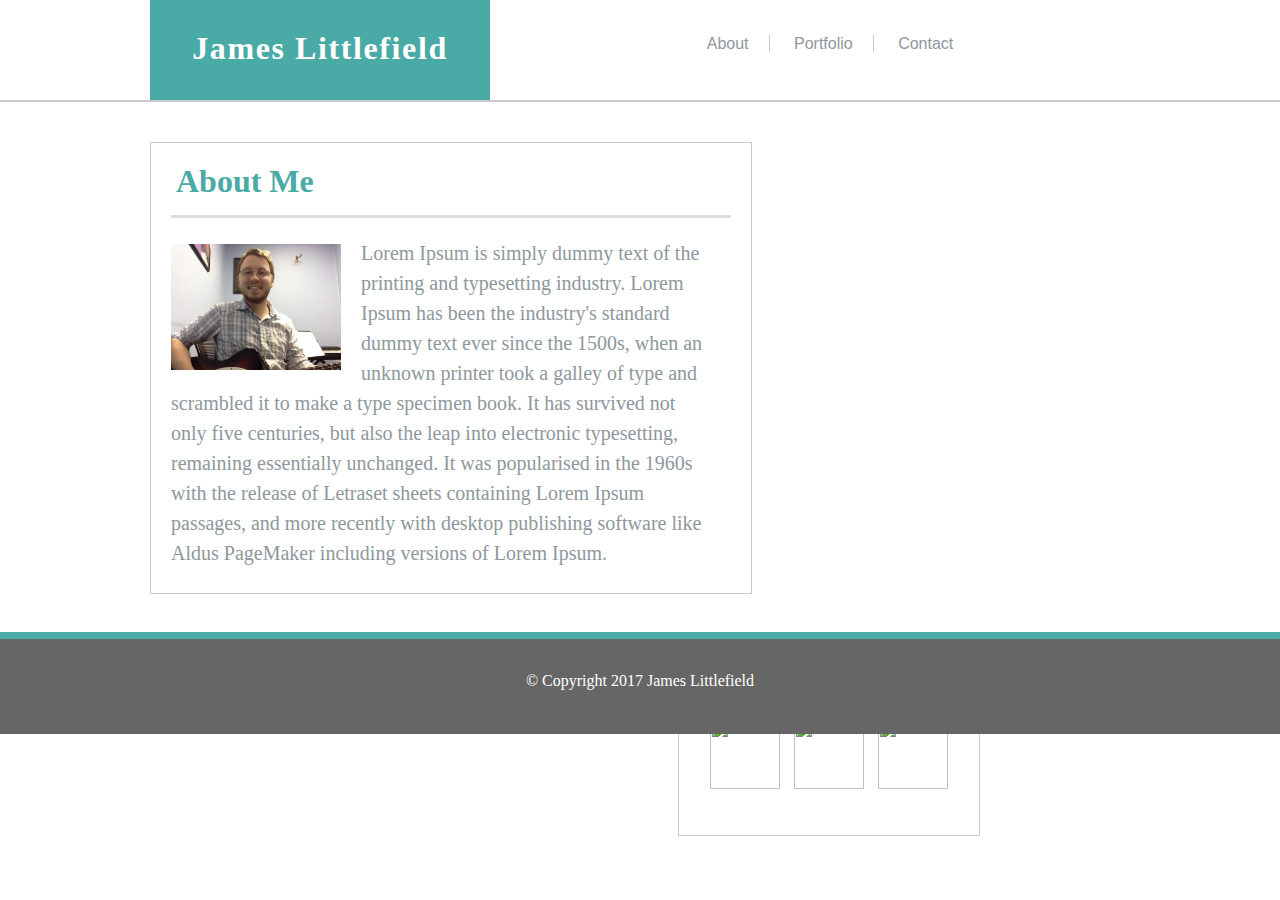
==== index.html @ 2a83b28f "files and stuff" ====
<!DOCTYPE html>
<html>
	<head>
		<title>About Me</title>

		<link rel="stylesheet" type="text/css" href="assets/css/style.css">
	</head>

	<body background="background1.png">
		<div id="header">
			<div class="headername">
				<h1>James Littlefield</h1>
			</div>
			
			<div class="text">
				<a href="index.html" class="wordborder">About</a>
				
				<a href="portfolio.html" class="wordborder">Portfolio</a>
				<a href="contact.html" class="wordborder3">Contact</a>

			</div>

		</div>


		<div id="body" background="url('background1.png')">
			<div class="box1">
			<h1>About Me</h1>
				<div class="inside">

			
					<div class="picture">
						<img src="work.jpg">
					</div>

					<p>Lorem Ipsum is simply dummy text of the printing and typesetting industry. Lorem Ipsum has been the industry's standard dummy text ever since the 1500s, when an unknown printer took a galley of type and scrambled it to make a type specimen book. It has survived not only five centuries, but also the leap into electronic typesetting, remaining essentially unchanged. It was popularised in the 1960s with the release of Letraset sheets containing Lorem Ipsum passages, and more recently with desktop publishing software like Aldus PageMaker including versions of Lorem Ipsum.</p>
					
					
				</div>
				
			</div>

			<div class="box2">
			<h2>Connect with Me</h2>
				<div class="inside2">
					<a href="https://github.com/musicteachj">
					<img src="assets/images/giticon.png" class="conicons"></a>

					<a href="https://www.linkedin.com/in/james-littlefield-93037713b/">
					<img src="assets/images/linkicon2.png" class="conicons"></a>

					<a href="https://stackoverflow.com/users/7837986/">
					<img src="assets/images/stackicon.png" class="conicons"></a>

				</div>
				
			</div>
		</div>


		<div id="footer">
			<p>&copy; Copyright 2017 James Littlefield</p>			
		</div>
	</body>
</html>
---- assets/css/style.css ----
* {
	margin: 0;
	padding: 0;
	
}

#header {
	height: 100px;
	background-color: white;
	width: 100%;
	float: left;
	border-bottom: 2px solid #CBCBCB;
	
}

.headername {
	letter-spacing: .1em;
	float: left;
	color: white;
	padding-top: 30px;
	height: 70px;
	width: 340px;
	background-color: #4AAAA5;
	margin-left: 150px;
	text-align: center;
	font-family: 'Georgia', Times, Times New Roman, serif;
}

.text {
	float: left;
	color: white;
	background-color: white;
	height: 65px;
	width: 300px;
	float: right;
	margin-right: 300px;
	padding-top: 35px;
	text-align: center;
	font-family: 'Arial', 'Helvetica Neue', Helvetica, sans-serif;
}

.text a {
	color: #8E989C;
	text-decoration: none;
	
}

.text img {
	
}

#body {
	height: 530px;
	width: 100%;
	float: left;


}

.box1 {
	width: 600px;
	height: 450px;
	background-color: white;
	float: left;
	border: 1px solid #CBCBCB;
	margin-left: 150px;
	margin-top: 40px;
}

.box1 h1 {
	margin: 20px;
	font-family: 'Georgia', Times, Times New Roman, serif;
	padding-left: 5px;
	color: #4AAAA5;
	border-bottom: 3px solid #DCDCDC;
	padding-bottom: 15px;
}

.inside {
	
	height: 330px;
	width: 540px;
	margin: 20px;
	line-height: 1.5em;
	color: #8E989C;
	font-size: 20px;
}

.inside2 {
	text-align: center;
	background-color: white;
	height: 100px;
	width: 300px;
}

.box2 {
	width: 300px;
	height: 200px;
	background-color: white;
	margin-top: 40px;
	margin-right: 300px;
	float: right;
	border: 1px solid #CBCBCB;
	font-family: 'Georgia', Times, Times New Roman, serif;

}

.box2 h2 {
	color: #4AAAA5;
	padding-left: 5px;
	margin: 20px;
	border-bottom: 2px solid #F3F3F3;
	padding-bottom: 10px;
}

#footer {
	background-color: #666666;
	height: 95px;
	width: 100%;
	float: left;
	border-top: 7px solid #4AAAA5;
	text-align: center;
	color: white;
}

#footer p {
	margin-top: 33px;
}

.wordborder {
	border-right: 1px solid #CBCBCB;
	padding-right: 20px;
	padding-left: 20px;
}

.wordborder3 {
	padding-right: 20px;
	padding-left: 20px;
}

.picture img{
	padding-top: 6px;
	padding-right: 20px;
	padding-bottom: 10px;
	height: 126px;
	width: 170px;
	float: left;
	rotation-point:50% 50%;
    rotation:180deg;
}

.insidecontact {
	color: #8E989C;
	height: 330px;
	width: 559px;
	margin: 20px;
	line-height: 25px;
	background-color: white;
	font-family: 'Arial', 'Helvetica Neue', Helvetica, sans-serif;
	font-size: 15px;
}

input, textarea {
	width: 545px;
	height: 22px;
	color: #8E989C;
	padding: 3px;
	font-size: 13px;
	margin-bottom: 10px;
	font-family: 'Arial', 'Helvetica Neue', Helvetica, sans-serif;

}

textarea {
	height: 100px;
	font-family: 'Arial', 'Helvetica Neue', Helvetica, sans-serif;
	width: 545px;
}

.submitbox {
	background-color: #4AAAA5;
	height:40px;
	width:100px;
	color: white;
	text-align: center;
	padding-top: 10px;
	font-family: 'Arial', 'Helvetica Neue', Helvetica, sans-serif;
	font-size: 18px;
}

.insideport {
	width: 559px;
	height: 330px;
	background-color: white;
	margin: 20px;
}

#pics {
	height: 155px;
	width: 220px;
	margin-bottom: 20px;
}

.picleft {
	float: right;
	border-left: 2px solid #F3F3F3;
	padding-left: 59px;

}

.conicons {
	height: 70px;
	width: 70px;
	padding: 5px;
}
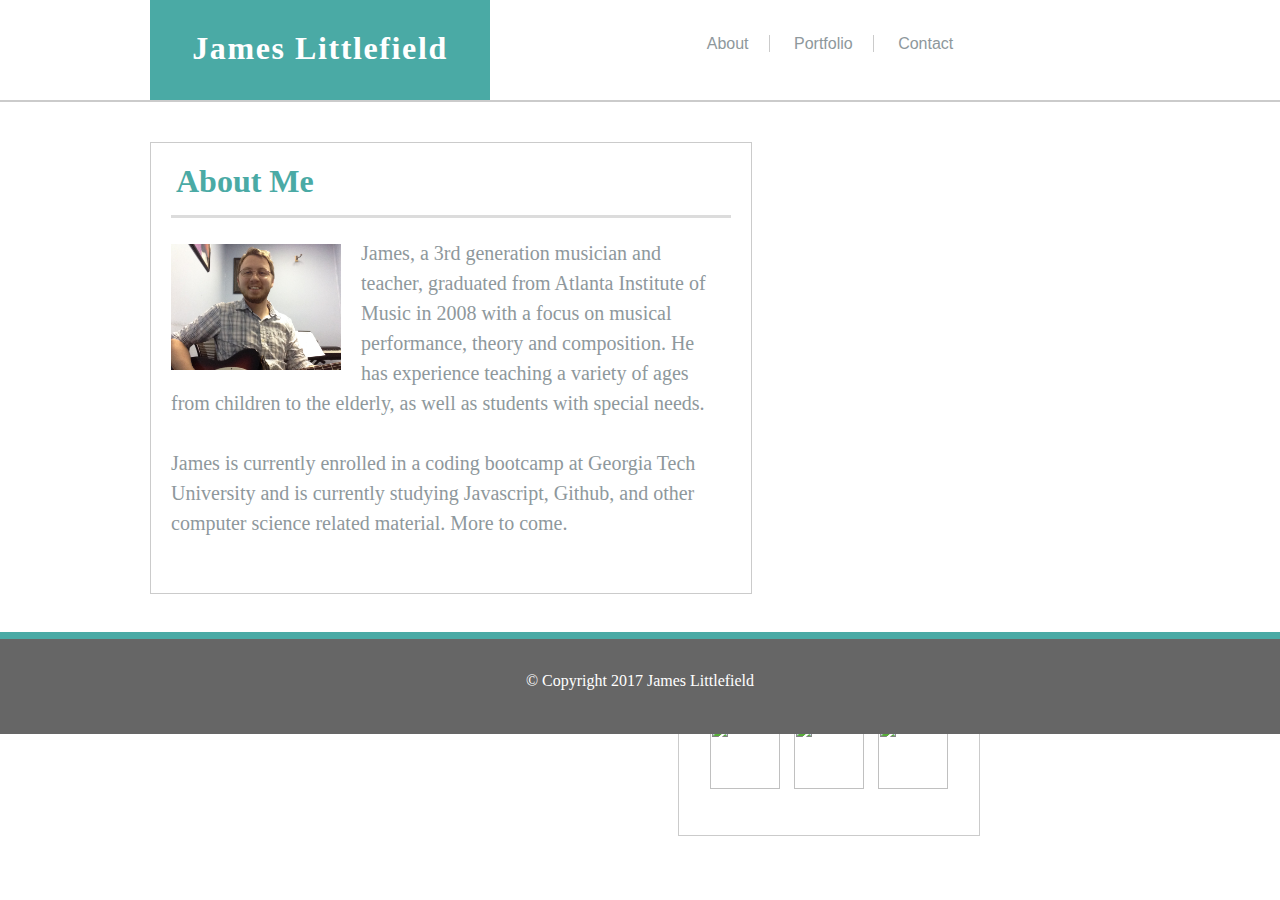
==== commit 16ea4034: "cleaned" ====
--- a/index.html
+++ b/index.html
@@ -19,22 +19,19 @@
 				<a href="contact.html" class="wordborder3">Contact</a>
 
 			</div>
-
 		</div>
-
 
 		<div id="body" background="url('background1.png')">
 			<div class="box1">
 			<h1>About Me</h1>
 				<div class="inside">
-
-			
 					<div class="picture">
 						<img src="work.jpg">
 					</div>
 
-					<p>Lorem Ipsum is simply dummy text of the printing and typesetting industry. Lorem Ipsum has been the industry's standard dummy text ever since the 1500s, when an unknown printer took a galley of type and scrambled it to make a type specimen book. It has survived not only five centuries, but also the leap into electronic typesetting, remaining essentially unchanged. It was popularised in the 1960s with the release of Letraset sheets containing Lorem Ipsum passages, and more recently with desktop publishing software like Aldus PageMaker including versions of Lorem Ipsum.</p>
-					
+					<p>James, a 3rd generation musician and teacher, graduated from Atlanta Institute of Music in 2008 with a focus on musical performance, theory and composition. He has experience teaching a variety of ages from children to the elderly, as well as students with special needs. </p>
+					<br>
+					<p>James is currently enrolled in a coding bootcamp at Georgia Tech University and is currently studying Javascript, Github, and other computer science related material. More to come.</p>
 					
 				</div>
 				
@@ -57,7 +54,6 @@
 			</div>
 		</div>
 
-
 		<div id="footer">
 			<p>&copy; Copyright 2017 James Littlefield</p>			
 		</div>
--- a/assets/css/style.css
+++ b/assets/css/style.css
@@ -1,7 +1,6 @@
 * {
 	margin: 0;
 	padding: 0;
-	
 }
 
 #header {
@@ -10,7 +9,6 @@
 	width: 100%;
 	float: left;
 	border-bottom: 2px solid #CBCBCB;
-	
 }
 
 .headername {
@@ -42,19 +40,12 @@
 .text a {
 	color: #8E989C;
 	text-decoration: none;
-	
-}
-
-.text img {
-	
 }
 
 #body {
 	height: 530px;
 	width: 100%;
 	float: left;
-
-
 }
 
 .box1 {
@@ -77,7 +68,6 @@
 }
 
 .inside {
-	
 	height: 330px;
 	width: 540px;
 	margin: 20px;
@@ -102,7 +92,6 @@
 	float: right;
 	border: 1px solid #CBCBCB;
 	font-family: 'Georgia', Times, Times New Roman, serif;
-
 }
 
 .box2 h2 {
@@ -168,7 +157,6 @@
 	font-size: 13px;
 	margin-bottom: 10px;
 	font-family: 'Arial', 'Helvetica Neue', Helvetica, sans-serif;
-
 }
 
 textarea {
@@ -205,7 +193,6 @@
 	float: right;
 	border-left: 2px solid #F3F3F3;
 	padding-left: 59px;
-
 }
 
 .conicons {
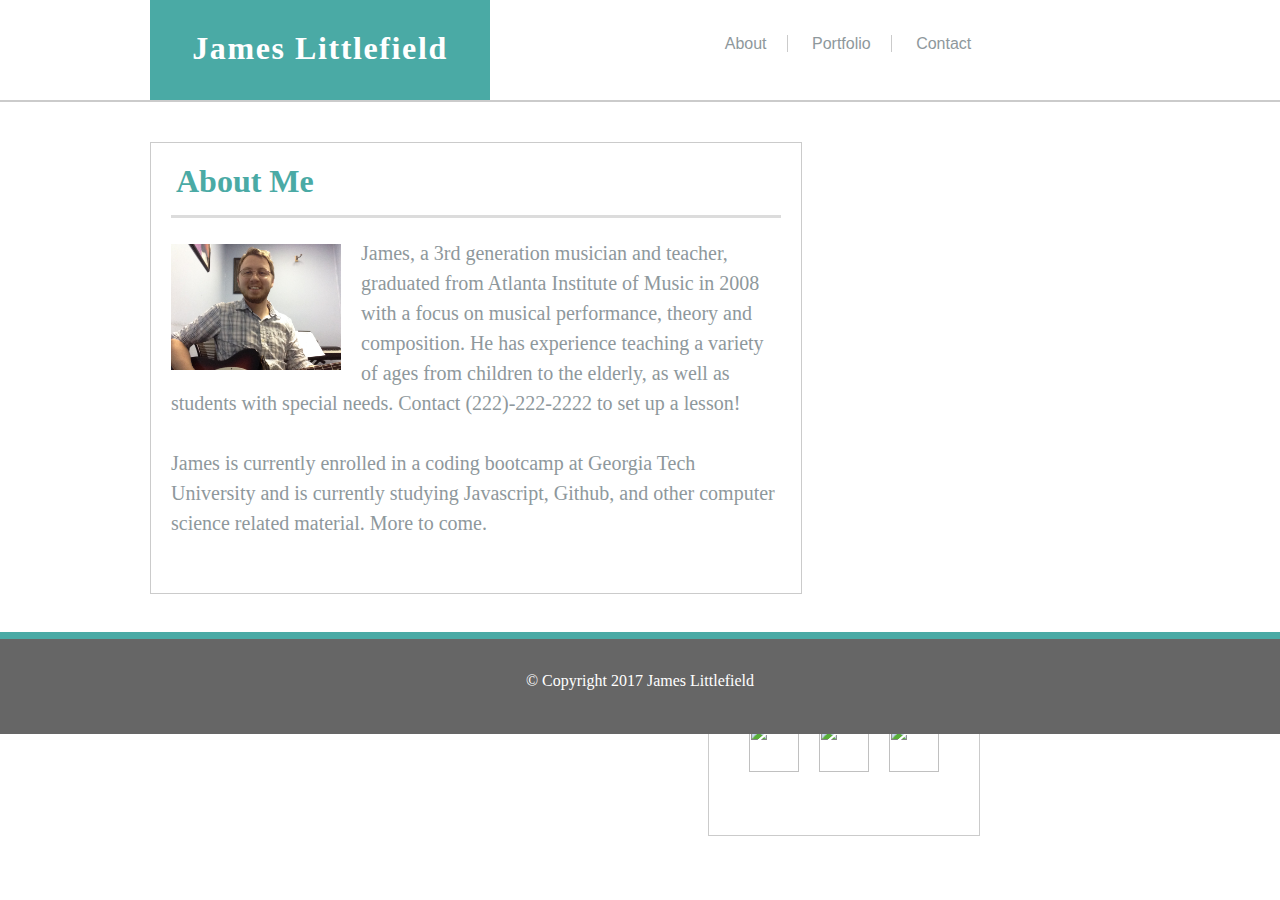
==== commit 688bda58: "fixed portfolio" ====
--- a/index.html
+++ b/index.html
@@ -29,7 +29,7 @@
 						<img src="work.jpg">
 					</div>
 
-					<p>James, a 3rd generation musician and teacher, graduated from Atlanta Institute of Music in 2008 with a focus on musical performance, theory and composition. He has experience teaching a variety of ages from children to the elderly, as well as students with special needs. </p>
+					<p>James, a 3rd generation musician and teacher, graduated from Atlanta Institute of Music in 2008 with a focus on musical performance, theory and composition. He has experience teaching a variety of ages from children to the elderly, as well as students with special needs. Contact (222)-222-2222 to set up a lesson!</p>
 					<br>
 					<p>James is currently enrolled in a coding bootcamp at Georgia Tech University and is currently studying Javascript, Github, and other computer science related material. More to come.</p>
 					
--- a/assets/css/style.css
+++ b/assets/css/style.css
@@ -31,7 +31,7 @@
 	height: 65px;
 	width: 300px;
 	float: right;
-	margin-right: 300px;
+	margin-right: 282px;
 	padding-top: 35px;
 	text-align: center;
 	font-family: 'Arial', 'Helvetica Neue', Helvetica, sans-serif;
@@ -49,7 +49,7 @@
 }
 
 .box1 {
-	width: 600px;
+	width: 650px;
 	height: 450px;
 	background-color: white;
 	float: left;
@@ -69,22 +69,23 @@
 
 .inside {
 	height: 330px;
-	width: 540px;
+	width: 608px;
 	margin: 20px;
 	line-height: 1.5em;
 	color: #8E989C;
 	font-size: 20px;
+	background-color: white;
 }
 
 .inside2 {
 	text-align: center;
 	background-color: white;
 	height: 100px;
-	width: 300px;
+	width: 269px;
 }
 
 .box2 {
-	width: 300px;
+	width: 270px;
 	height: 200px;
 	background-color: white;
 	margin-top: 40px;
@@ -141,7 +142,7 @@
 .insidecontact {
 	color: #8E989C;
 	height: 330px;
-	width: 559px;
+	width: 608px;
 	margin: 20px;
 	line-height: 25px;
 	background-color: white;
@@ -150,7 +151,7 @@
 }
 
 input, textarea {
-	width: 545px;
+	width: 600px;
 	height: 22px;
 	color: #8E989C;
 	padding: 3px;
@@ -162,7 +163,7 @@
 textarea {
 	height: 100px;
 	font-family: 'Arial', 'Helvetica Neue', Helvetica, sans-serif;
-	width: 545px;
+	width: 600px;
 }
 
 .submitbox {
@@ -177,7 +178,7 @@
 }
 
 .insideport {
-	width: 559px;
+	width: 608px;
 	height: 330px;
 	background-color: white;
 	margin: 20px;
@@ -192,14 +193,15 @@
 .picleft {
 	float: right;
 	border-left: 2px solid #F3F3F3;
-	padding-left: 59px;
+	padding-left: 80px;
 }
 
 .conicons {
-	height: 70px;
-	width: 70px;
+	height: 50px;
+	width: 50px;
 	padding: 5px;
-}
-
-
-
+	margin: 3px;
+}
+
+
+
